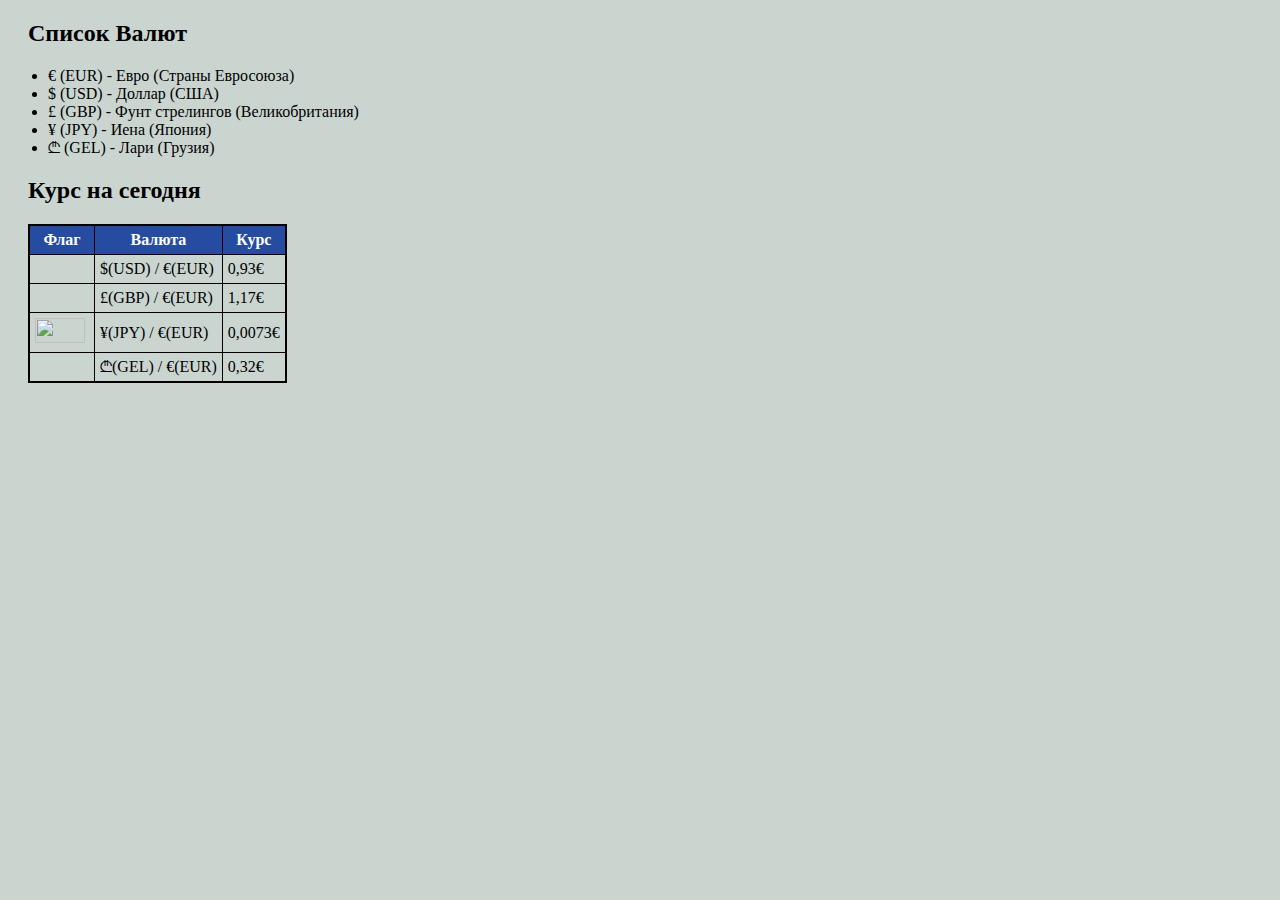
==== HW2/index.html @ a4b351f0 "Add files via upload" ====
<!DOCTYPE html>
<html lang="en">
<head>
    <meta charset="UTF-8">
    <meta http-equiv="X-UA-Compatible" content="IE=edge">
    <meta name="viewport" content="width=device-width, initial-scale=1.0">
    <title>Currency</title>
    <link rel="stylesheet" href="./style.css">
</head>
<body>
    <div>
        <h2>Список Валют</h2>

        <ul>
            <li>€ (EUR) - Евро (Страны Евросоюза)</li>
            <li>$ (USD) - Доллар (США)</li>
            <li>£ (GBP) - Фунт стрелингов (Великобритания)</li>
            <li>¥ (JPY) - Иена (Япония)</li>
            <li>₾ (GEL) - Лари (Грузия)</li>
        </ul>
    </div>

    <div>
        <h2>Курс на сегодня</h2>

        <table>
            <tr class="main">
                <th>Флаг</th>
                <th>Валюта</th>
                <th>Курс</th>
            </tr>
            
            <tr>
                <td><img src="/USA .jpeg" alt="" height="25px">
                <img src="/EUjpeg.jpeg" alt="" height="25px"> </td>
                
                <td>$(USD) / €(EUR)</td>
                <td>0,93€</td>
            </tr>

            <tr>
                <td><img src="/UK.jpeg" alt="" height="25px">
                    <img src="/EUjpeg.jpeg" alt="" height="25px"></td>
                <td>£(GBP) / €(EUR)</td>
                <td>1,17€</td> 
            </tr>

            <tr>
                <td><img src="/Japan.jpeg" alt="" height="25px" width="50">
                    <img src="/EUjpeg.jpeg" alt="" height="25px"></td>
                <td>¥(JPY) / €(EUR)</td>
                <td>0,0073€</td>
            </tr>

            <tr>
                <td><img src="/Georgia.jpeg" alt="" height="25px">                 <img src="/EUjpeg.jpeg" alt="" height="25px"></td>
                <td>₾(GEL) / €(EUR)</td>
                <td>0,32€</td>
            </tr>
            
        </table>
    </div>
</body>
</html>
---- HW2/style.css ----
body {
    background-color: rgb(202, 213, 208);
}
h2, table {
    margin: 20px;
}
table {
    border-collapse: collapse;
    border: 2px solid black;
}
td, th {
    padding: 5px;
    border: 1px solid black;
}
.main {
    background-color: rgb(37, 76, 160);
    color: white;
}
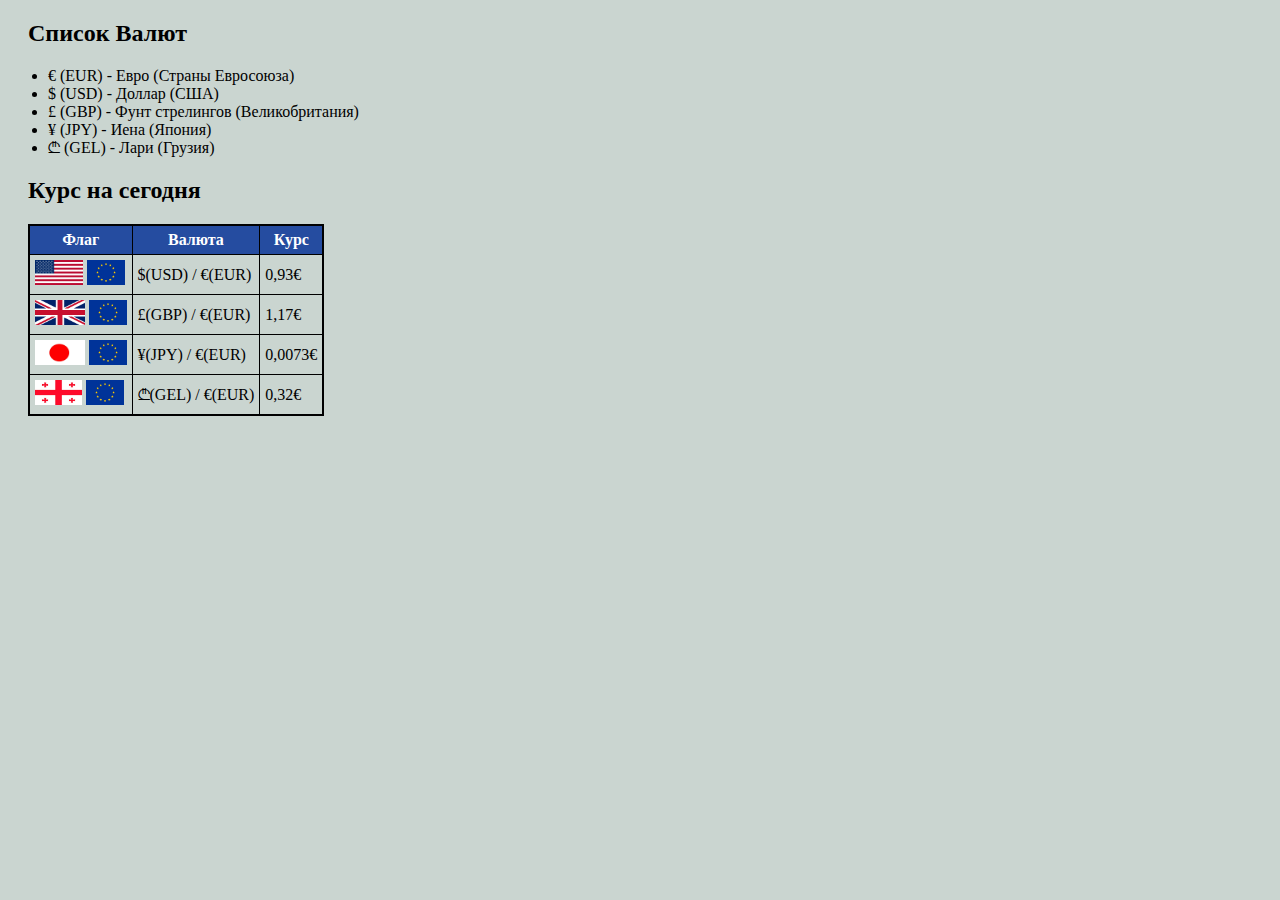
==== commit 29cdfb98: "Add files via upload" ====
--- a/HW2/index.html
+++ b/HW2/index.html
@@ -31,29 +31,29 @@
             </tr>
             
             <tr>
-                <td><img src="/USA .jpeg" alt="" height="25px">
-                <img src="/EUjpeg.jpeg" alt="" height="25px"> </td>
+                <td><img src="./USA .jpeg" alt="" height="25px">
+                <img src="./EUjpeg.jpeg" alt="" height="25px"> </td>
                 
                 <td>$(USD) / €(EUR)</td>
                 <td>0,93€</td>
             </tr>
 
             <tr>
-                <td><img src="/UK.jpeg" alt="" height="25px">
-                    <img src="/EUjpeg.jpeg" alt="" height="25px"></td>
+                <td><img src="./UK.jpeg" alt="" height="25px">
+                    <img src="./EUjpeg.jpeg" alt="" height="25px"></td>
                 <td>£(GBP) / €(EUR)</td>
                 <td>1,17€</td> 
             </tr>
 
             <tr>
-                <td><img src="/Japan.jpeg" alt="" height="25px" width="50">
-                    <img src="/EUjpeg.jpeg" alt="" height="25px"></td>
+                <td><img src="./Japan.jpeg" alt="" height="25px" width="50">
+                    <img src="./EUjpeg.jpeg" alt="" height="25px"></td>
                 <td>¥(JPY) / €(EUR)</td>
                 <td>0,0073€</td>
             </tr>
 
             <tr>
-                <td><img src="/Georgia.jpeg" alt="" height="25px">                 <img src="/EUjpeg.jpeg" alt="" height="25px"></td>
+                <td><img src="./Georgia.jpeg" alt="" height="25px">                 <img src="./EUjpeg.jpeg" alt="" height="25px"></td>
                 <td>₾(GEL) / €(EUR)</td>
                 <td>0,32€</td>
             </tr>
